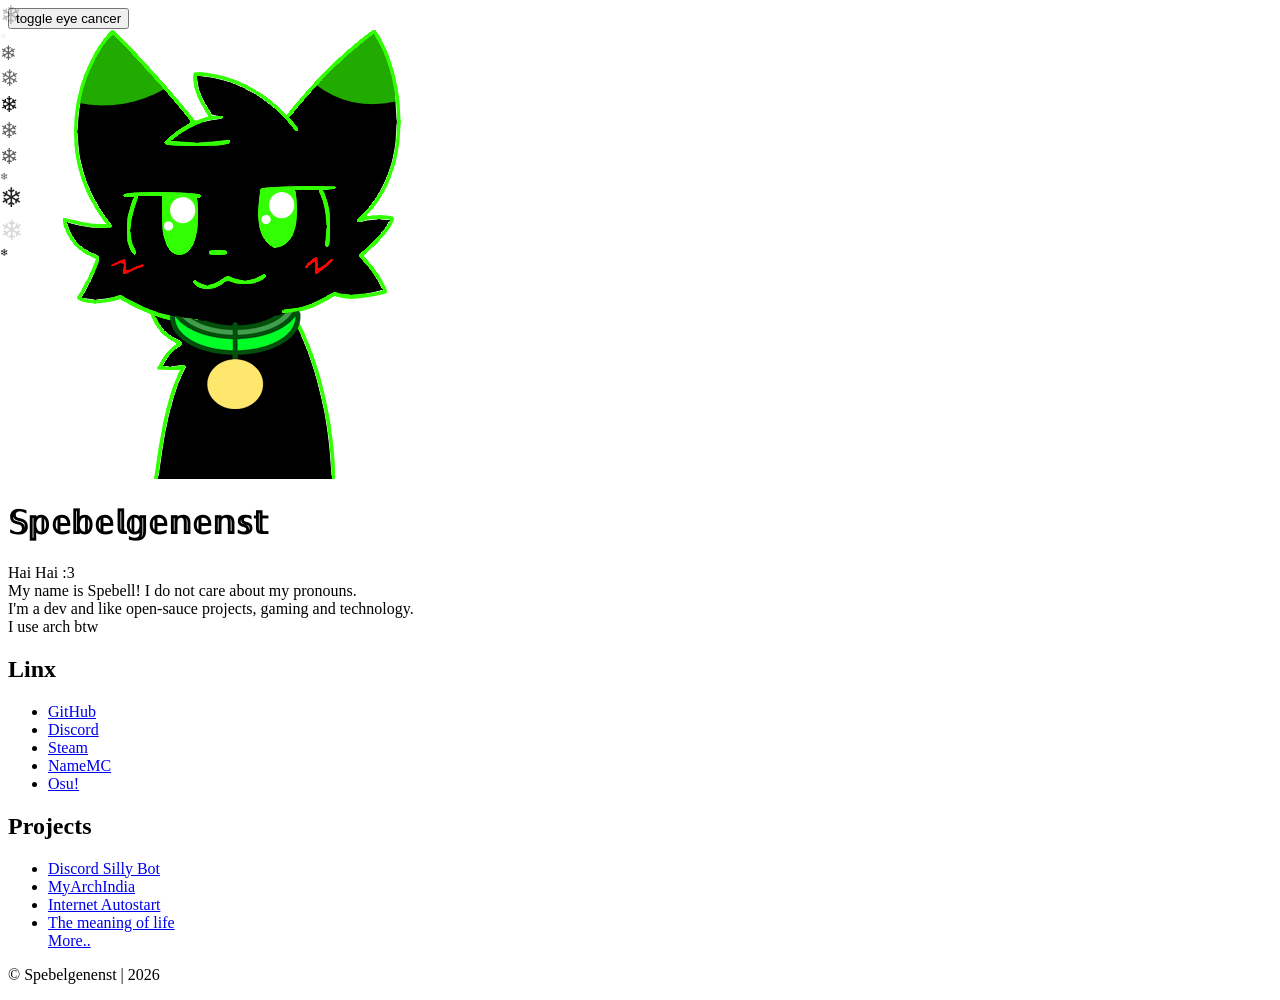
==== index.html @ 4227e5ff "added MyArchIndia to projects" ====
<!DOCTYPE html>
<html lang="en">
<head>
    <meta charset="UTF-8">
    <meta name="viewport" content="width=device-width, initial-scale=1.0">
    <link rel="icon" href="./static/img/favicon.ico">
    <title>Spebelgenenst :3</title>
    <link rel="stylesheet" href="./static/css/styles.css">

    <meta name="description" content="Spebelgenenst :3 — personal projects, experiments and links">
    <meta name="author" content="Spebelgenenst">
    <meta name="keywords" content="spebelgenenst, projects, experiments, opensource, cats, ai">
    <meta name="robots" content="index, follow">
    <meta name="theme-color" content="#ffffff">

    <meta name="msapplication-TileColor" content="#2b5797">

    <meta property="og:title" content="Spebelgenenst :3">
    <meta property="og:description" content="Personal projects, experiments and links.">
    <meta property="og:type" content="website">
</head>
<body>
    <button class="theme-toggle" onclick="toggleTheme()">toggle eye cancer</button>

    <main>
        <div class="header">
            <div class="profile-container">
                <img id="profilePic" src="./static/img/Silly_Cat_spebell.png" alt="Spebelgenenst" class="profile-pic">
                <h1>𝕊𝕡𝕖𝕓𝕖𝕝𝕘𝕖𝕟𝕖𝕟𝕤𝕥</h1>
            </div>
        </div>

        <div class="section">
            <p>
                Hai Hai :3 <br>
                My name is Spebell! I do not care about my pronouns. <br>
                I'm a dev and like open-sauce projects, gaming and technology. <br>
                I use arch btw <br>
            </p>
        </div>

        <div class="section">
            <h2>Linx</h2>
            <ul>
                <li><a href="https://github.com/Spebelgenenst" target="_blank">GitHub</a></li>
                <li><a href="https://discordapp.com/users/1217487724488167571" target="_blank">Discord</a></li>
                <li><a href="https://steamcommunity.com/id/Spebelgenenst/" target="_blank">Steam</a></li>
                <li><a href="https://namemc.com/profile/SpebelGenenst.1" target="_blank">NameMC</a></li>
                <li><a href="https://osu.ppy.sh/users/38114896" target="_blank">Osu!</a></li>
            </ul>
        </div>

        <div class="section">
            <h2>Projects</h2>
            <ul>
                <li><a href="https://github.com/Spebelgenenst/discord-sillybot" target="_blank">Discord Silly Bot</a></li>
                <li><a href="https://github.com/Spebelgenenst/MyArchIndia" target="_blank">MyArchIndia</a></li>
                <li><a href="https://github.com/Spebelgenenst/internet-autostart" target="_blank">Internet Autostart</a></li>
                <li><a href="https://www.youtube.com/watch?v=dQw4w9WgXcQ" target="_blank">The meaning of life</a></li>
                <a href="https://github.com/Spebelgenenst?tab=repositories" target="_blank">More..</a>
            </ul>
        </div>

    <main>

    <footer><p>&copy; Spebelgenenst | 2026</p></footer>

    <script>

        function toggleTheme() {
            const body = document.body;
            const currentTheme = body.getAttribute('data-theme');
            const newTheme = currentTheme === 'light' ? 'dark' : 'light';
            body.setAttribute('data-theme', newTheme);
        }

        // pat pat function
        const profilePic = document.getElementById('profilePic');
        const originalSrc = profilePic.src;
        const patGif = "./static/img/petpet.gif";

        profilePic.addEventListener('mouseover', () => {
            profilePic.src = patGif;
        });
        profilePic.addEventListener('mouseout', () => {
            profilePic.src = originalSrc; 
        });

        document.addEventListener("DOMContentLoaded", function() {

        function isJune() {
            const now = new Date();
            const month = now.getMonth(); // 0 = January, 5 = June
            return month === 5; // June
        }

        // Regenbogen-Aura für Juni
        if (isJune()) {
            const aura = document.createElement("div");
            aura.style.position = "fixed";
            aura.style.bottom = "0";
            aura.style.left = "0";
            aura.style.right = "0";
            aura.style.height = "200px";
            aura.style.background = "linear-gradient(to right, transparent, rgba(255, 0, 0, 0.3), rgba(255, 165, 0, 0.3), rgba(255, 255, 0, 0.3), rgba(0, 255, 0, 0.3), rgba(0, 0, 255, 0.3), rgba(75, 0, 130, 0.3), rgba(238, 130, 238, 0.3), transparent)";
            aura.style.maskImage = "linear-gradient(to top, black, transparent)";
            aura.style.webkitMaskImage = "linear-gradient(to top, black, transparent)";
            aura.style.pointerEvents = "none";
            aura.style.zIndex = "9998";

            document.body.appendChild(aura);

            // Aura oben
            const auraTop = document.createElement("div");
            auraTop.style.position = "fixed";
            auraTop.style.top = "0";
            auraTop.style.left = "0";
            auraTop.style.right = "0";
            auraTop.style.height = "100px";
            auraTop.style.background = "linear-gradient(to right, transparent, rgba(255, 0, 0, 0.3), rgba(255, 165, 0, 0.3), rgba(255, 255, 0, 0.3), rgba(0, 255, 0, 0.3), rgba(0, 0, 255, 0.3), rgba(75, 0, 130, 0.3), rgba(238, 130, 238, 0.3), transparent)";
            auraTop.style.maskImage = "linear-gradient(to bottom, black, transparent)";
            auraTop.style.webkitMaskImage = "linear-gradient(to bottom, black, transparent)";
            auraTop.style.pointerEvents = "none";
            auraTop.style.zIndex = "9998";
            document.body.appendChild(auraTop);
        }

        // Function to check if the current date is in winter
        function isWinter() {
          const now = new Date();
          const month = now.getMonth(); // 0 = January, 11 = December
          return month === 0 || month === 11; // January, February, December
        }

        //snowflake function
        if (isWinter()) {
          const snowflakesContainer = document.createElement("div");
          snowflakesContainer.style.position = "fixed";
          snowflakesContainer.style.top = "0";
          snowflakesContainer.style.left = "0";
          snowflakesContainer.style.width = "100%";
          snowflakesContainer.style.height = "100%";
          snowflakesContainer.style.pointerEvents = "none";
          snowflakesContainer.style.zIndex = "9999";
          snowflakesContainer.style.overflow = "hidden";

          document.body.appendChild(snowflakesContainer);

          function createSnowflake() {
            const snowflake = document.createElement("div");
            snowflake.classList.add("snowflake");
            snowflake.textContent = "❄";

            const startLeft = Math.random() * 100;
            const endLeft = Math.random() * 100;
            const duration = 5 + Math.random() * 10;
            const size = 0.5 + Math.random() * 1.5;

            snowflake.style.left = `${startLeft}%`;
            snowflake.style.fontSize = `${size}em`;
            snowflake.style.opacity = Math.random();
            snowflake.style.animation = `fall ${duration}s linear infinite`;

            snowflakesContainer.appendChild(snowflake);

            setTimeout(() => {
              snowflake.remove();
            }, duration * 1000);
        }

        function addSnowflakeAnimation() {
            const style = document.createElement("style");
            style.textContent = `
            @keyframes fall {
                0% {
                transform: translateY(-100px) translateX(0);
                }
                100% {
                transform: translateY(100vh) translateX(100px);
                }
            }
            `;
            document.head.appendChild(style);
        }

        addSnowflakeAnimation();

        setInterval(createSnowflake, 100);
        }
    });
    </script>
</body>
</html>
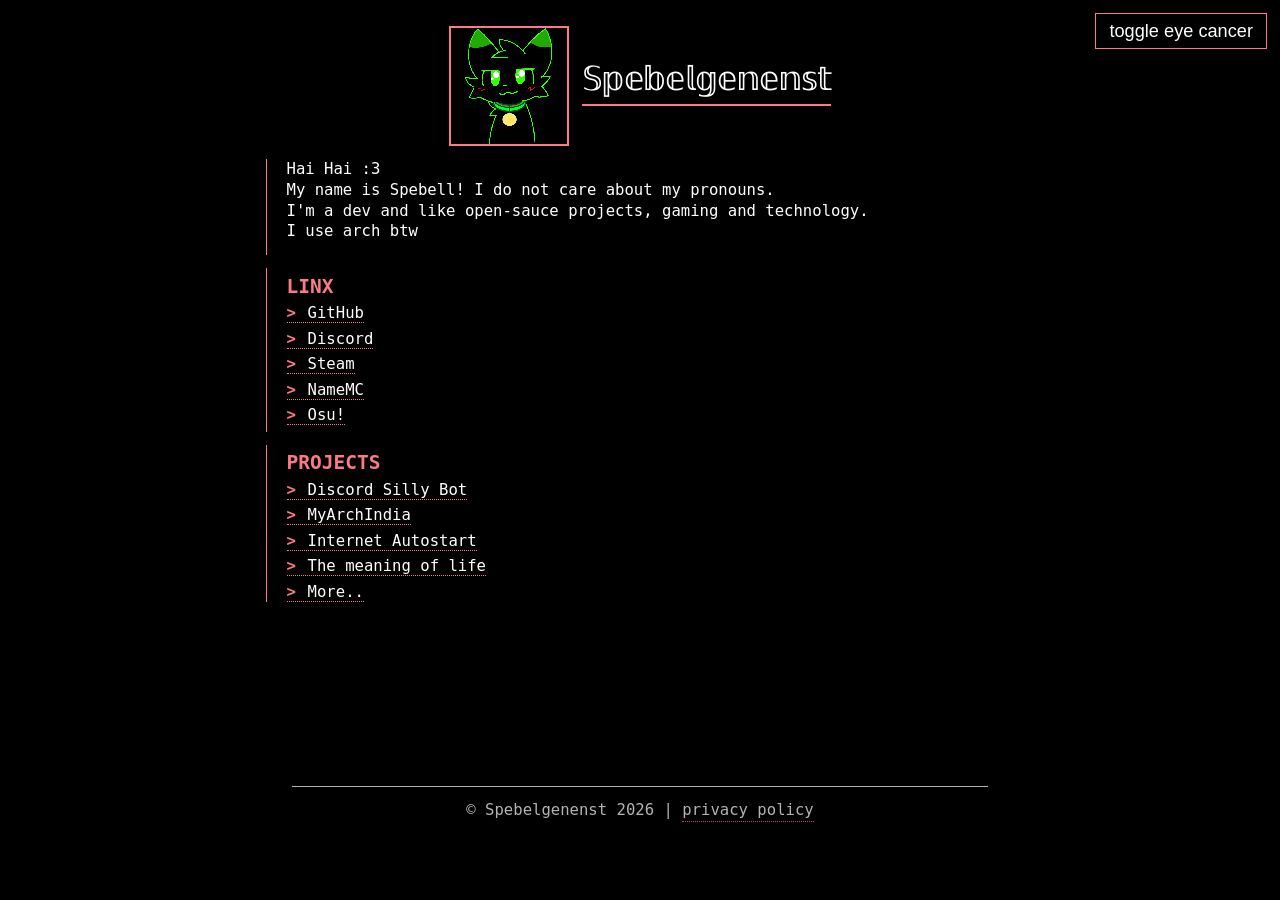
==== commit 8689dc06: "added a privacy policy" ====
--- a/index.html
+++ b/index.html
@@ -63,7 +63,9 @@
 
     <main>
 
-    <footer><p>&copy; Spebelgenenst | 2026</p></footer>
+    <footer>
+        <p>&copy; Spebelgenenst 2026 | <a href="/privacy"> privacy policy </a></p>
+    </footer>
 
     <script>
 
--- a/static/css/styles.css
+++ b/static/css/styles.css
@@ -0,0 +1,205 @@
+:root {
+    /* Dark Theme Overrides */
+    --bg-color: #000000;
+    --text-color: #ffffff;
+    --accent: #fc7a84; 
+    --border-color: #ffffff;
+    --font-stack: monospace;
+}
+
+[data-theme="light"] {
+    /* Light Theme Defaults */
+    --bg-color: #ffebed;
+    --text-color: #000000;
+    --accent: #fc7a84;
+    --border-color: #000000;
+}
+
+/* --- RESET & BASE --- */
+* {
+    box-sizing: border-box;
+    margin: 0;
+    padding: 0;
+    transition: all 0.3s ease;
+}
+
+html, body {
+    height: 100%;
+    width: 100%;
+    font-family: var(--font-stack);
+    background-color: var(--bg-color);
+    color: var(--text-color);
+    overflow-x: hidden;
+    display: flex;
+    flex-direction: column;
+}
+
+/* --- LAYOUT --- */
+main {
+    flex: 1;
+    display: flex;
+    flex-direction: column;
+    align-items: center;
+    justify-content: center;
+    padding: 2rem;
+    max-width: 800px;
+    margin: 0 auto;
+    width: 100%;
+}
+
+/* --- TYPOGRAPHY --- */
+h1 {
+    font-size: 2.5rem;
+    font-weight: normal;
+    border-bottom: 2px solid var(--accent);
+    padding-bottom: 0.5rem;
+    margin-bottom: 1.5rem;
+    letter-spacing: -1px;
+}
+
+h2 {
+    font-size: 1.5rem;
+    text-transform: uppercase;
+    color: var(--accent);
+    margin-bottom: 0.5rem;
+    margin-top: 0.5rem;
+}
+
+p {
+    font-size: 1.2rem;
+    line-height: 1.6rem;
+    margin-bottom: 1rem;
+}
+
+a {
+    font-size: 1.2rem;
+}
+
+a::before {
+    content: ">";
+    color: var(--accent);
+    display: inline-block;
+    margin-right: 0.4rem;
+    vertical-align: middle;
+    font-weight: 600;
+}
+
+/* --- COMPONENTS --- */
+
+/* Theme Toggle */
+.theme-toggle {
+    position: absolute;
+    top: 1rem;
+    right: 1rem;
+    background: transparent;
+    border: 1px solid var(--accent);
+    color: var(--text-color);
+    padding: 0.5rem 1rem;
+    cursor: pointer;
+    font-size: 1.4rem;
+}
+
+.theme-toggle:hover {
+    background: var(--accent);
+    color: var(--bg-color);
+}
+
+/* Profile Area */
+.profile-container {
+    display: flex;
+    flex-direction: row;
+    align-items: center;
+    text-align: center;
+    width: 100%;
+    gap: 1rem;
+}
+
+.profile-pic {
+    width: 120px;
+    height: 120px;
+    border-radius: 0%;
+    border: 2px solid var(--accent);
+    margin-bottom: 1rem;
+    image-rendering: pixelated;
+}
+
+.snowflake {
+    color: var(--text-color);
+    font-size: 1em;
+    font-family: Arial, sans-serif;
+    position: fixed;
+    top: -2em;
+    z-index: 9999;
+    user-select: none;
+    cursor: default;
+    pointer-events: none;
+  }
+
+/* Links & Lists */
+ul {
+    list-style-type: none;
+    padding-left: 0;
+}
+
+li {
+    margin-bottom: 0.5rem;
+    display: flex;
+    align-items: center;
+}
+
+/* Links Styling */
+a {
+    color: var(--text-color);
+    text-decoration: none;
+    border-bottom: 1px dotted var(--accent);
+    display: inline-flex;
+    align-items: center;
+    gap: 0.5rem;
+}
+
+a:hover {
+    background-color: var(--accent);
+    color: var(--bg-color);
+    border-bottom: 1px solid var(--accent);
+}
+
+/* SVG Icon styling */
+svg {
+    width: 1rem;
+    height: 1rem;
+    fill: var(--text-color);
+    margin-right: 0.5rem;
+    display: inline-block;
+}
+
+/* Sections */
+.section {
+    width: 100%;
+    margin-bottom: 1rem;
+    border-left: 1px solid var(--accent);
+    padding-left: 1.5rem;
+}
+
+/* Footer */
+footer {
+    text-align: center;
+    padding: 1rem;
+    font-size: 0.8rem;
+    opacity: 0.7;
+    border-top: 1px solid var(--text-color);
+    width: 100%;
+    margin-top: auto;
+}
+
+/* Footer Links - Remove the ">" prefix */
+footer a::before {
+    content: "";
+    display: none;
+}
+/* Mobile Adjustments */
+@media (max-height: 700px) {
+    main {
+        justify-content: flex-start;
+        padding-top: 4rem;
+    }
+}
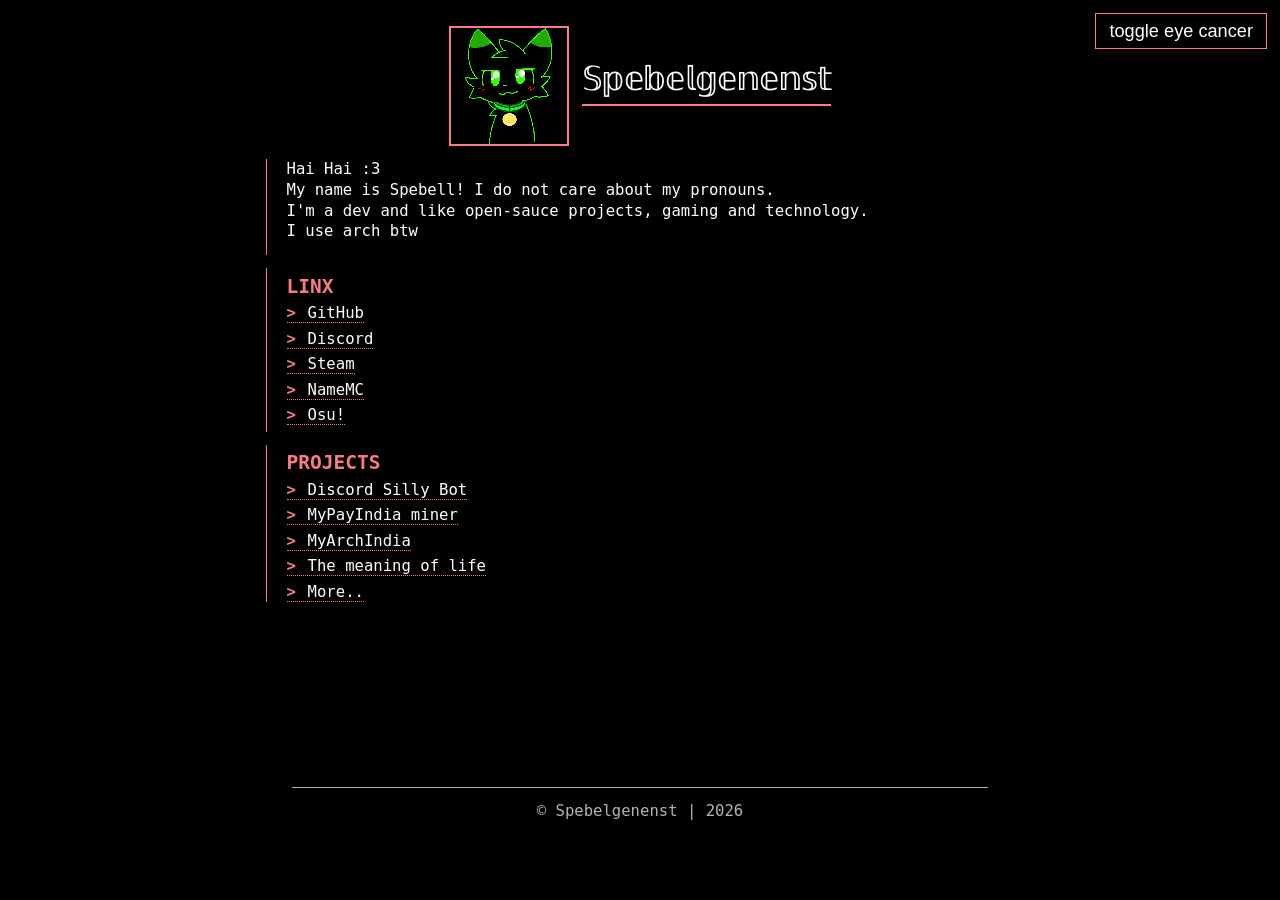
==== commit 24d5a213: "modified:   index.html" ====
--- a/index.html
+++ b/index.html
@@ -54,8 +54,8 @@
             <h2>Projects</h2>
             <ul>
                 <li><a href="https://github.com/Spebelgenenst/discord-sillybot" target="_blank">Discord Silly Bot</a></li>
+                <li><a href="https://github.com/Spebelgenenst/MyPayIndia-miner" target="_blank">MyPayIndia miner</a></li>
                 <li><a href="https://github.com/Spebelgenenst/MyArchIndia" target="_blank">MyArchIndia</a></li>
-                <li><a href="https://github.com/Spebelgenenst/internet-autostart" target="_blank">Internet Autostart</a></li>
                 <li><a href="https://www.youtube.com/watch?v=dQw4w9WgXcQ" target="_blank">The meaning of life</a></li>
                 <a href="https://github.com/Spebelgenenst?tab=repositories" target="_blank">More..</a>
             </ul>
@@ -63,9 +63,7 @@
 
     <main>
 
-    <footer>
-        <p>&copy; Spebelgenenst 2026 | <a href="/privacy"> privacy policy </a></p>
-    </footer>
+    <footer><p>&copy; Spebelgenenst | 2026</p></footer>
 
     <script>
 
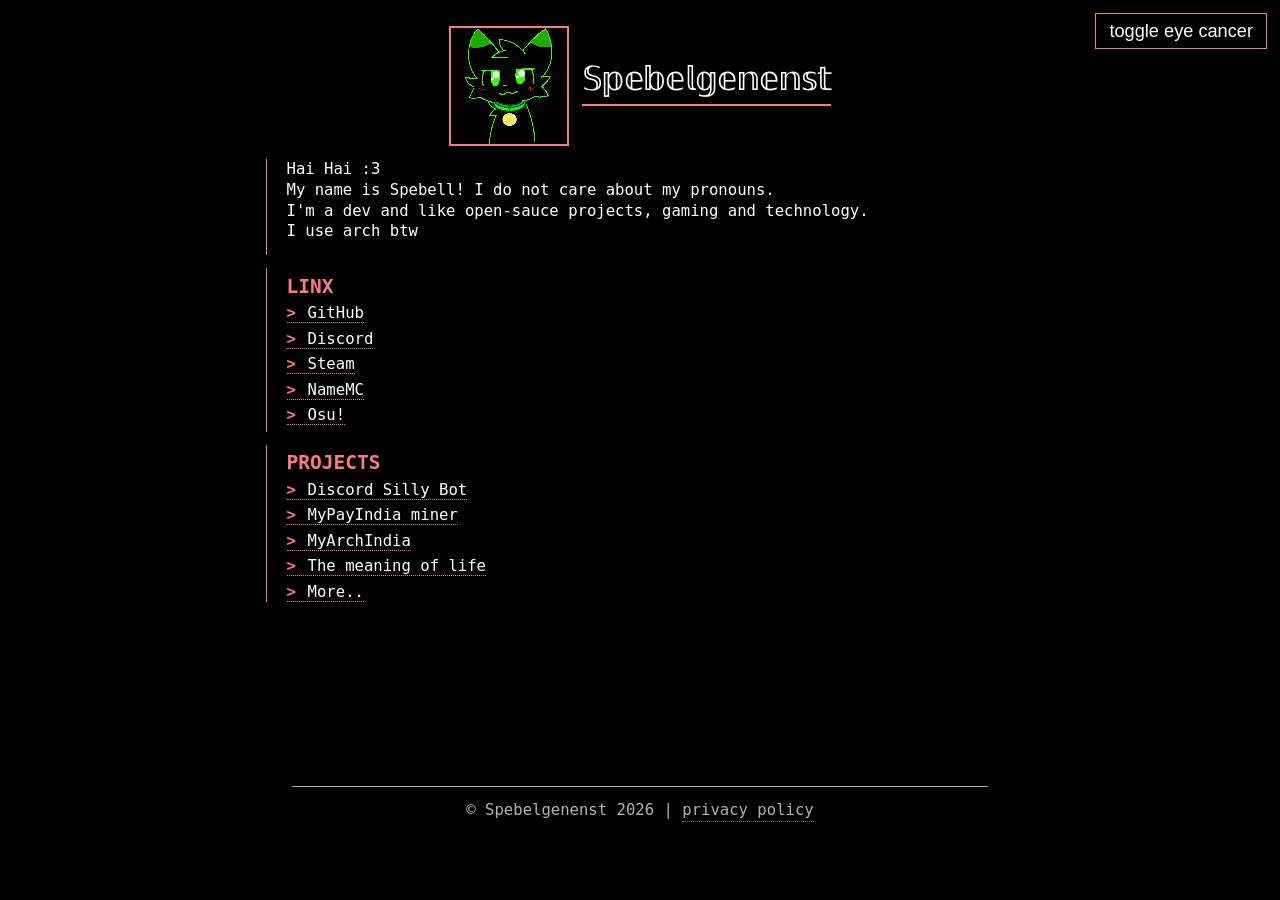
==== commit a026047e: "Merge branch 'main' of https://github.com/Spebelgenenst/Spebelgenenst.is-a.dev" ====
--- a/index.html
+++ b/index.html
@@ -63,7 +63,9 @@
 
     <main>
 
-    <footer><p>&copy; Spebelgenenst | 2026</p></footer>
+    <footer>
+        <p>&copy; Spebelgenenst 2026 | <a href="/privacy"> privacy policy </a></p>
+    </footer>
 
     <script>
 
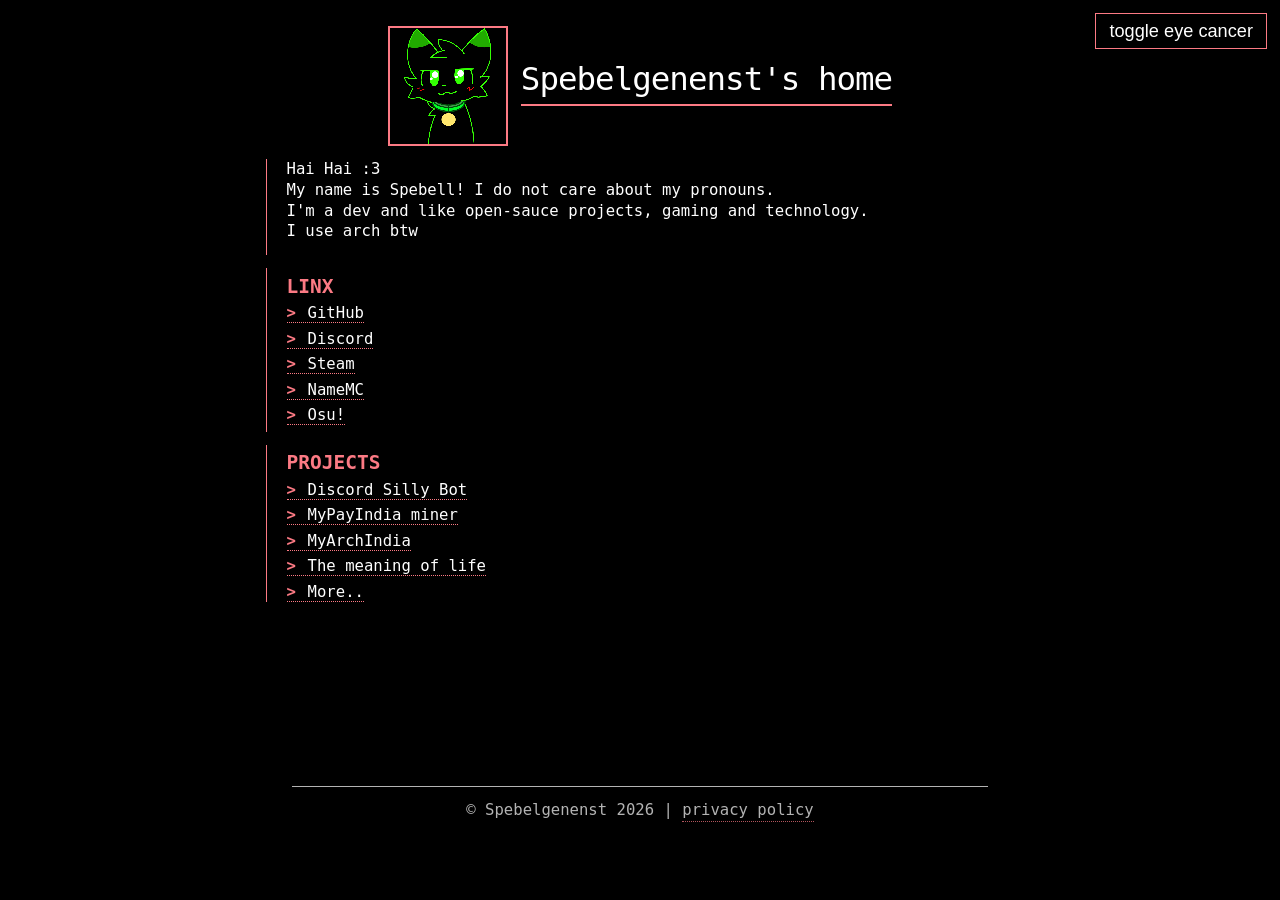
==== commit 34d29830: "changed the site name to spebelgenenst's home" ====
--- a/index.html
+++ b/index.html
@@ -4,10 +4,10 @@
     <meta charset="UTF-8">
     <meta name="viewport" content="width=device-width, initial-scale=1.0">
     <link rel="icon" href="./static/img/favicon.ico">
-    <title>Spebelgenenst :3</title>
+    <title>Spebelgenenst's home</title>
     <link rel="stylesheet" href="./static/css/styles.css">
 
-    <meta name="description" content="Spebelgenenst :3 — personal projects, experiments and links">
+    <meta name="description" content="Spebelgenenst's home — my personal site, links, projects">
     <meta name="author" content="Spebelgenenst">
     <meta name="keywords" content="spebelgenenst, projects, experiments, opensource, cats, ai">
     <meta name="robots" content="index, follow">
@@ -15,8 +15,8 @@
 
     <meta name="msapplication-TileColor" content="#2b5797">
 
-    <meta property="og:title" content="Spebelgenenst :3">
-    <meta property="og:description" content="Personal projects, experiments and links.">
+    <meta property="og:title" content="Spebelgenenst's home">
+    <meta property="og:description" content="my personal site, links, projects.">
     <meta property="og:type" content="website">
 </head>
 <body>
@@ -26,7 +26,7 @@
         <div class="header">
             <div class="profile-container">
                 <img id="profilePic" src="./static/img/Silly_Cat_spebell.png" alt="Spebelgenenst" class="profile-pic">
-                <h1>𝕊𝕡𝕖𝕓𝕖𝕝𝕘𝕖𝕟𝕖𝕟𝕤𝕥</h1>
+                <h1>Spebelgenenst's home</h1>
             </div>
         </div>
 
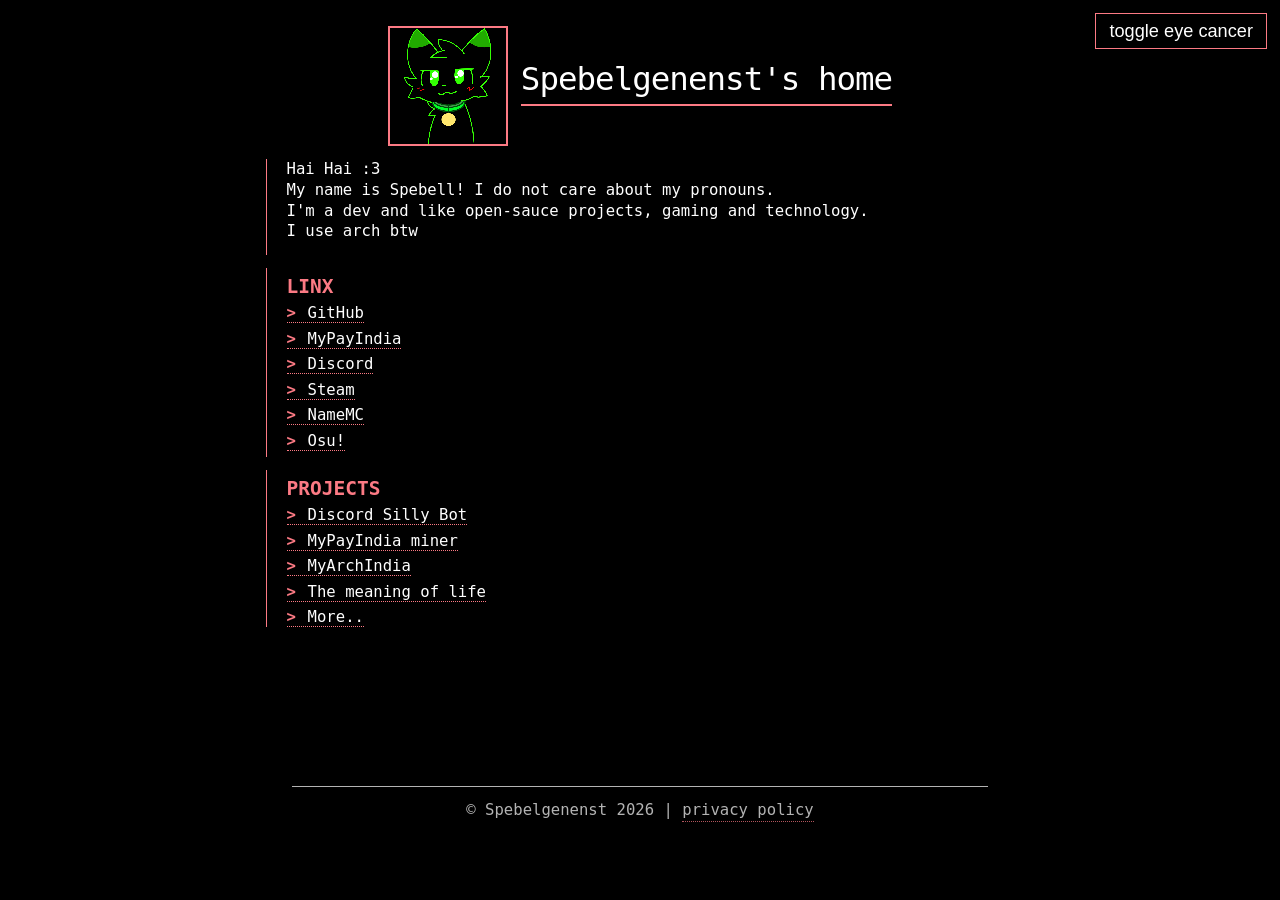
==== commit 6c3a8a88: "added my mypayindia profile" ====
--- a/index.html
+++ b/index.html
@@ -43,6 +43,7 @@
             <h2>Linx</h2>
             <ul>
                 <li><a href="https://github.com/Spebelgenenst" target="_blank">GitHub</a></li>
+                <li><a href="https://mypayindia.com/@Spebelgenenst" target="_blank">MyPayIndia</a></li>
                 <li><a href="https://discordapp.com/users/1217487724488167571" target="_blank">Discord</a></li>
                 <li><a href="https://steamcommunity.com/id/Spebelgenenst/" target="_blank">Steam</a></li>
                 <li><a href="https://namemc.com/profile/SpebelGenenst.1" target="_blank">NameMC</a></li>
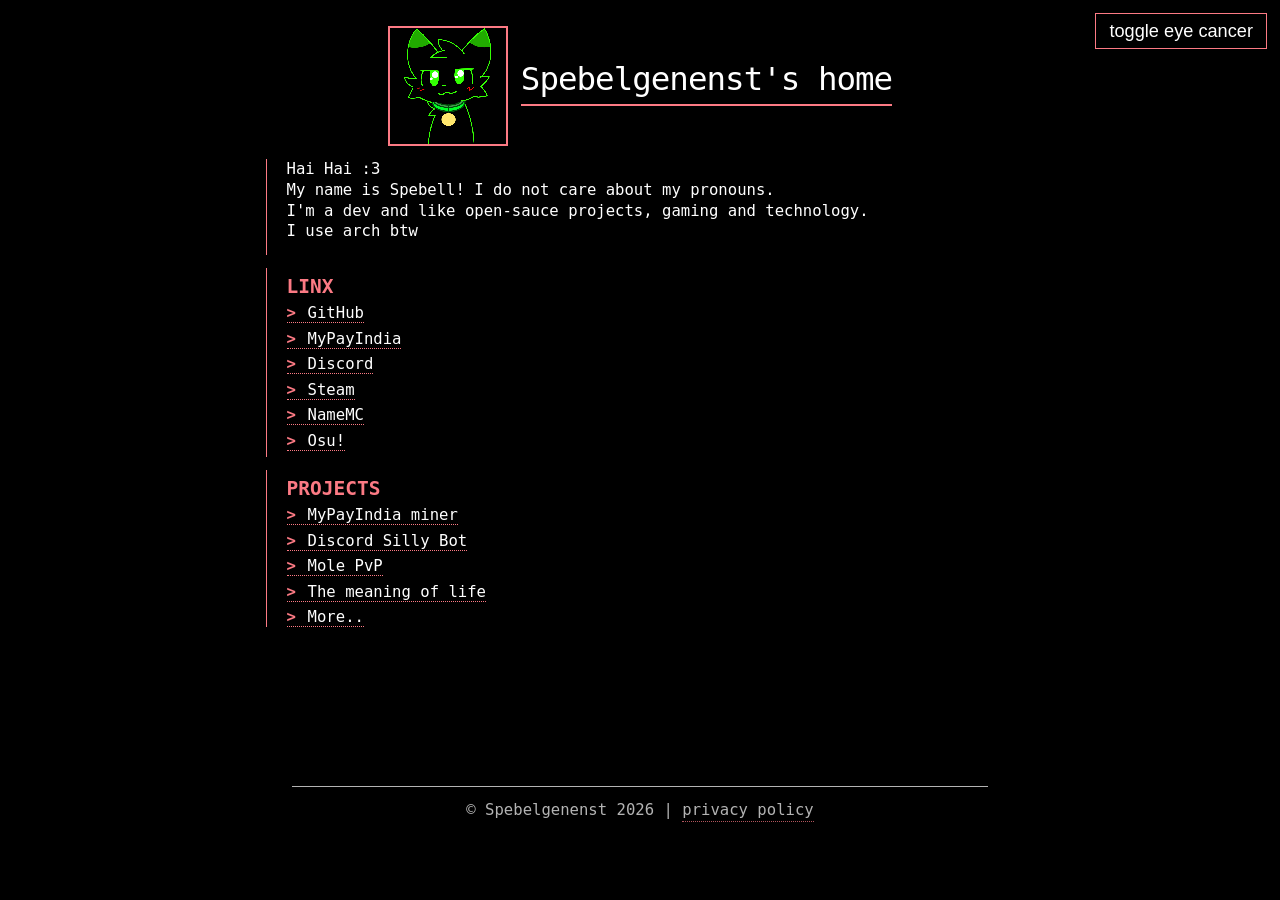
==== commit c073c7b3: "Reorder project links in index.html" ====
--- a/index.html
+++ b/index.html
@@ -54,9 +54,9 @@
         <div class="section">
             <h2>Projects</h2>
             <ul>
+                <li><a href="https://github.com/Spebelgenenst/MyPayIndia-miner" target="_blank">MyPayIndia miner</a></li>
                 <li><a href="https://github.com/Spebelgenenst/discord-sillybot" target="_blank">Discord Silly Bot</a></li>
-                <li><a href="https://github.com/Spebelgenenst/MyPayIndia-miner" target="_blank">MyPayIndia miner</a></li>
-                <li><a href="https://github.com/Spebelgenenst/MyArchIndia" target="_blank">MyArchIndia</a></li>
+                <li><a href="https://github.com/Spebelgenenst/mole-pvp" target="_blank">Mole PvP</a></li>
                 <li><a href="https://www.youtube.com/watch?v=dQw4w9WgXcQ" target="_blank">The meaning of life</a></li>
                 <a href="https://github.com/Spebelgenenst?tab=repositories" target="_blank">More..</a>
             </ul>
